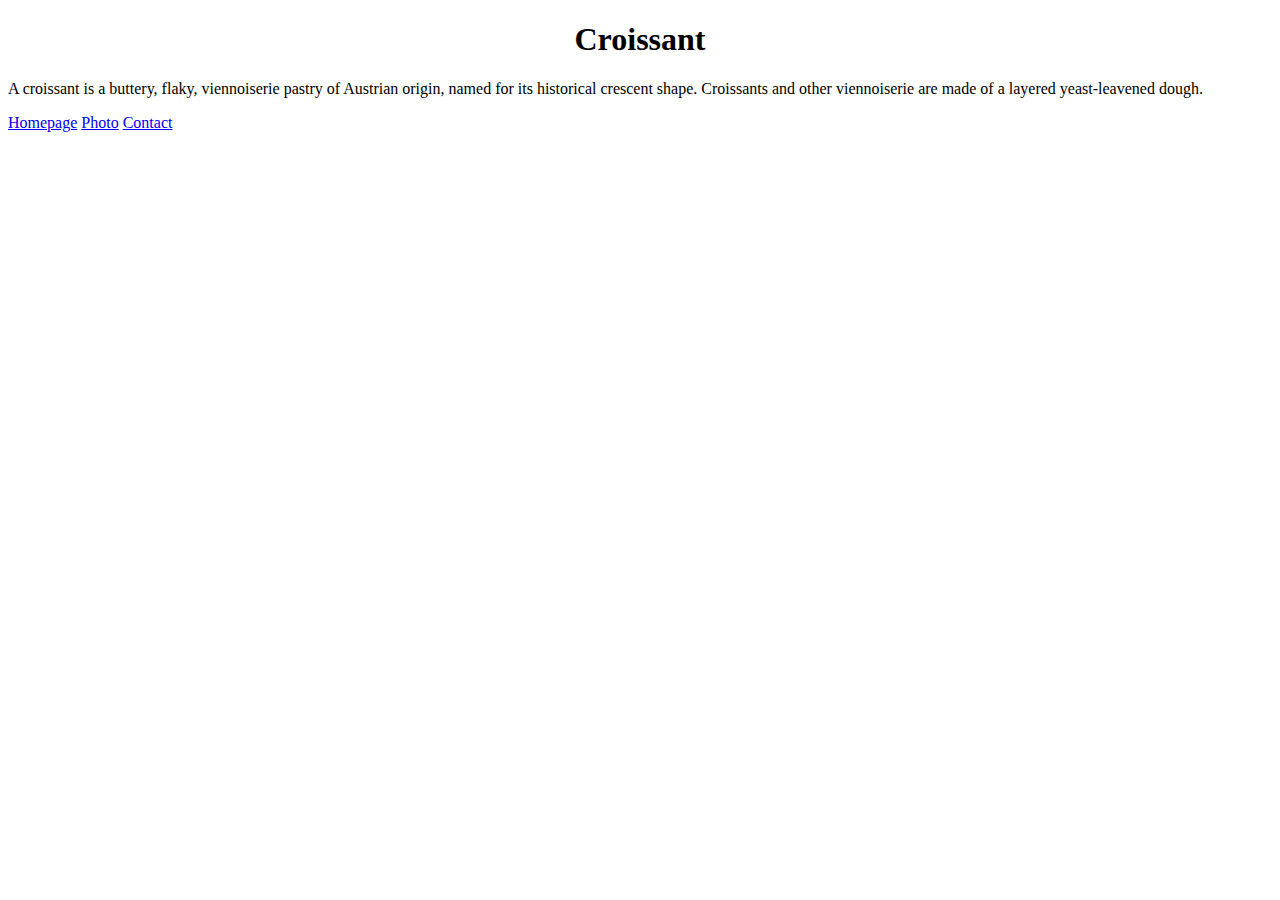
==== index.html @ a88a2e8a "created initial structre" ====
<!DOCTYPE html>
<html lang="en">
  <head>
    <meta charset="UTF-8" />
    <meta http-equiv="X-UA-Compatible" content="IE=edge" />
    <meta name="viewport" content="width=device-width, initial-scale=1.0" />
    <title>Document</title>
    <link rel="stylesheet" href="src/styles.css" />
  </head>
  <body>
    <h1>Croissant</h1>
    <p>
      A croissant is a buttery, flaky, viennoiserie pastry of Austrian origin,
      named for its historical crescent shape. Croissants and other viennoiserie
      are made of a layered yeast-leavened dough.
    </p>
    <a href="/">Homepage</a>
    <a href="/photo.html">Photo</a>
    <a href="/contact.html">Contact</a>
  </body>
</html>
---- src/styles.css ----
h1 {
  text-align: center;
}
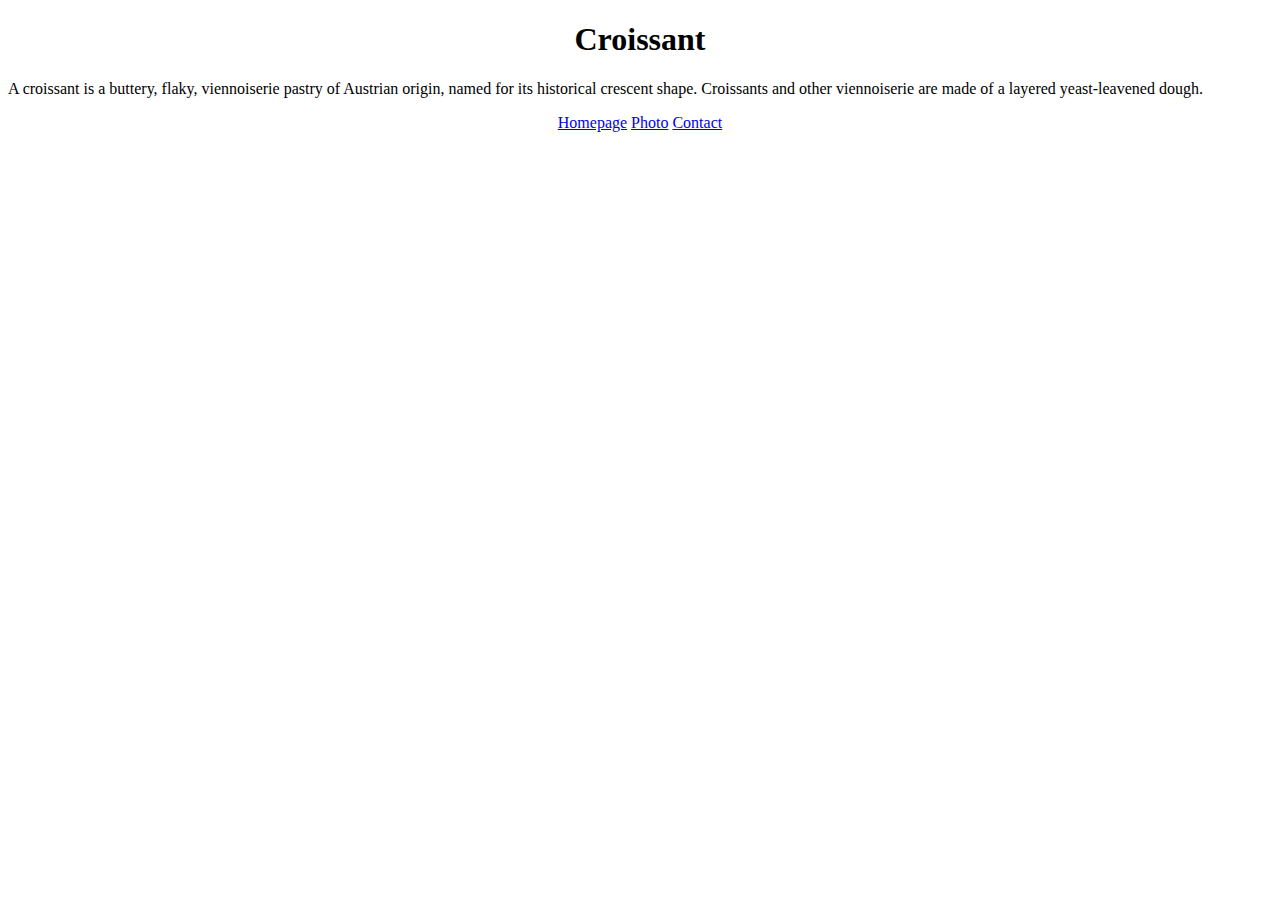
==== commit 9f83994c: "added content to each page" ====
--- a/index.html
+++ b/index.html
@@ -14,8 +14,10 @@
       named for its historical crescent shape. Croissants and other viennoiserie
       are made of a layered yeast-leavened dough.
     </p>
-    <a href="/">Homepage</a>
-    <a href="/photo.html">Photo</a>
-    <a href="/contact.html">Contact</a>
+    <div class="links">
+      <a href="/">Homepage</a>
+      <a href="/photo.html">Photo</a>
+      <a href="/contact.html">Contact</a>
+    </div>
   </body>
 </html>
--- a/src/styles.css
+++ b/src/styles.css
@@ -1,3 +1,12 @@
 h1 {
   text-align: center;
 }
+
+.croissant-image {
+  display: block;
+  margin: 0 auto;
+}
+
+.links {
+  text-align: center;
+}
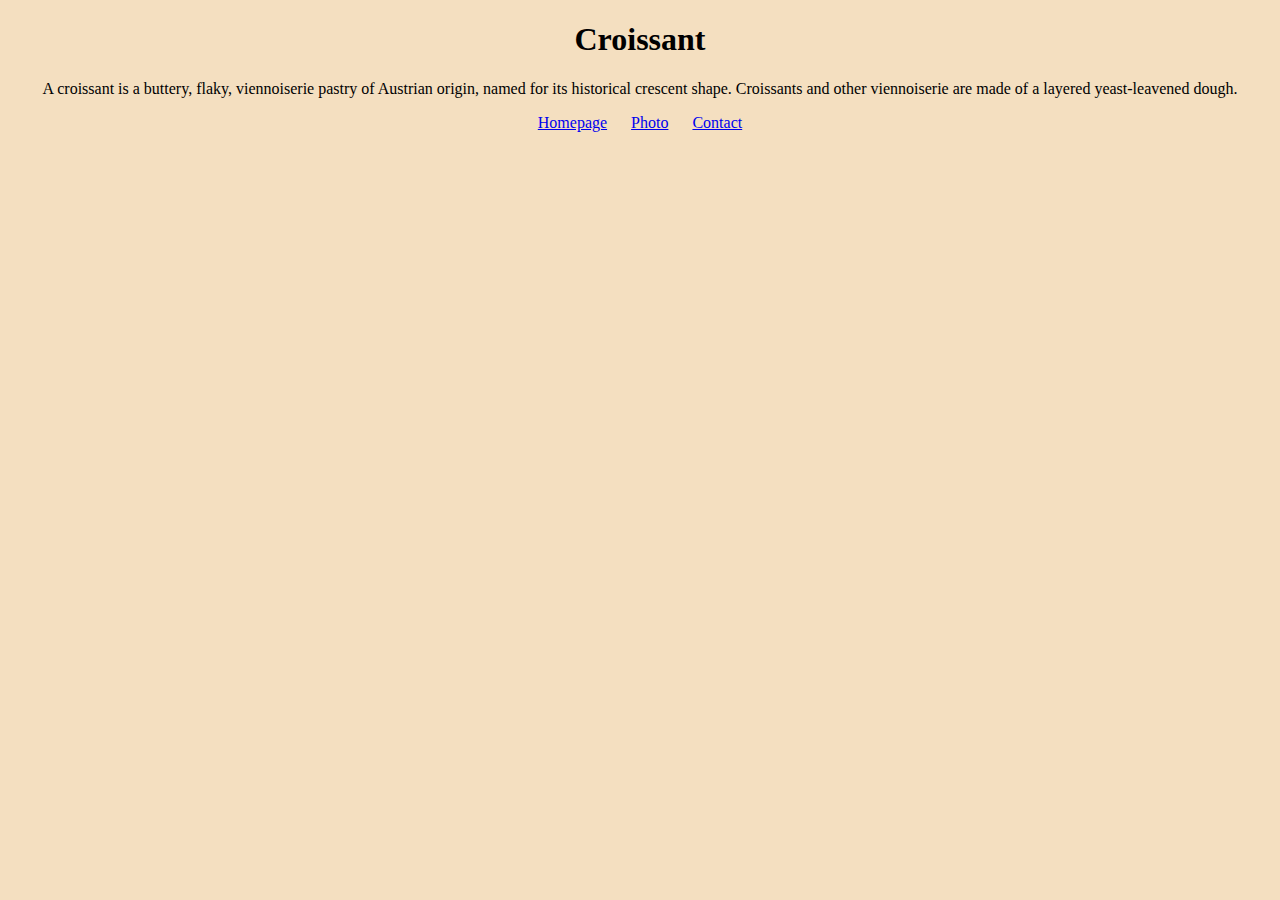
==== commit 522c728f: "added background color, changed titles" ====
--- a/index.html
+++ b/index.html
@@ -4,7 +4,7 @@
     <meta charset="UTF-8" />
     <meta http-equiv="X-UA-Compatible" content="IE=edge" />
     <meta name="viewport" content="width=device-width, initial-scale=1.0" />
-    <title>Document</title>
+    <title>Croissants</title>
     <link rel="stylesheet" href="src/styles.css" />
   </head>
   <body>
--- a/src/styles.css
+++ b/src/styles.css
@@ -1,12 +1,26 @@
-h1 {
+h1,
+p {
   text-align: center;
 }
 
 .croissant-image {
   display: block;
-  margin: 0 auto;
+  margin: 30px auto;
+  border-radius: 4px;
 }
 
 .links {
   text-align: center;
+  color: rgb(107, 134, 7);
 }
+
+.links a {
+  margin: 10px;
+}
+.links a:visited {
+  color: rgb(53, 207, 212);
+}
+
+body {
+  background-color: #f4dfc0;
+}
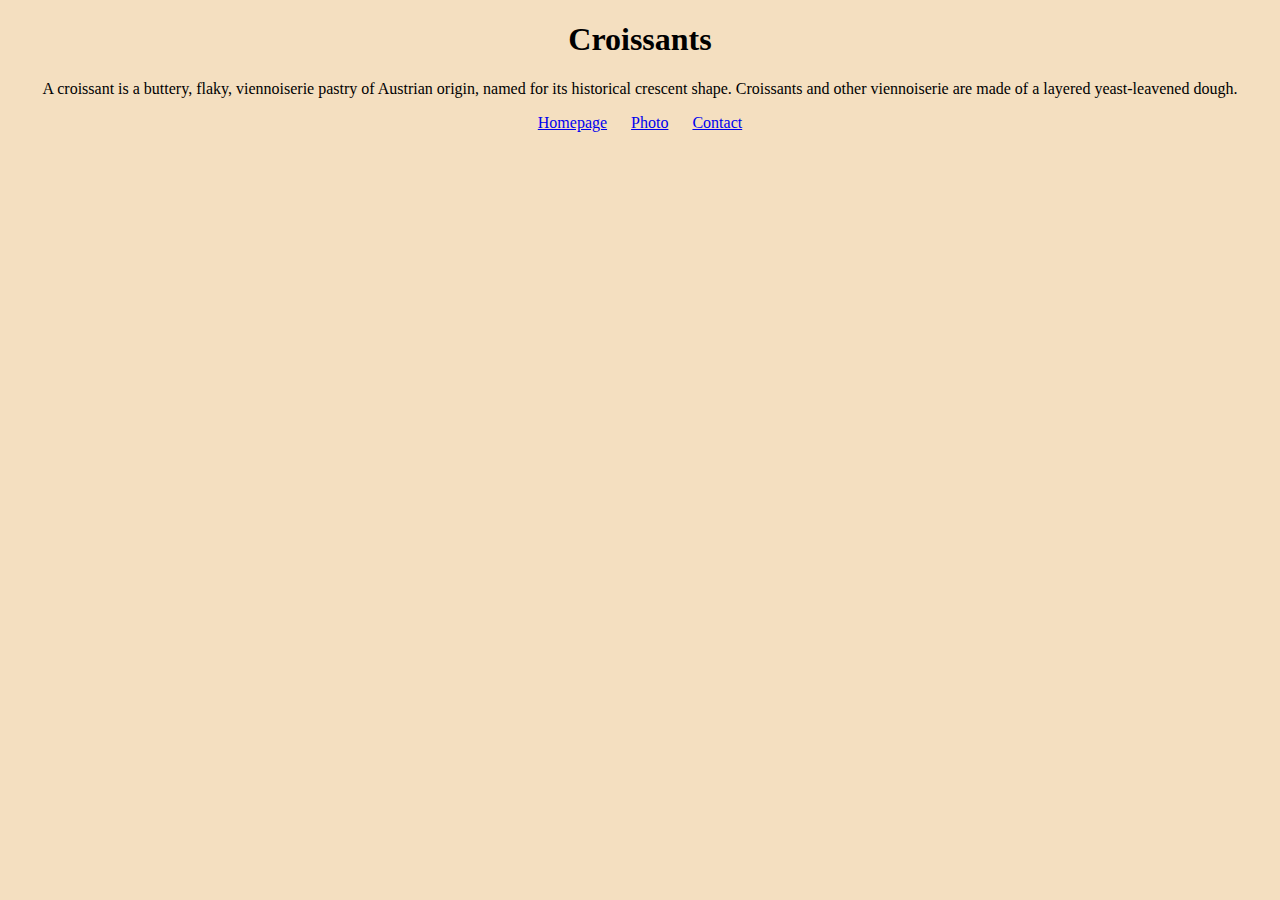
==== commit f3d17797: "added SEO elements" ====
--- a/index.html
+++ b/index.html
@@ -4,20 +4,20 @@
     <meta charset="UTF-8" />
     <meta http-equiv="X-UA-Compatible" content="IE=edge" />
     <meta name="viewport" content="width=device-width, initial-scale=1.0" />
-    <title>Croissants</title>
+    <title>Croissants // Croissant.com</title>
     <link rel="stylesheet" href="src/styles.css" />
   </head>
   <body>
-    <h1>Croissant</h1>
+    <h1>Croissants</h1>
     <p>
       A croissant is a buttery, flaky, viennoiserie pastry of Austrian origin,
       named for its historical crescent shape. Croissants and other viennoiserie
       are made of a layered yeast-leavened dough.
     </p>
     <div class="links">
-      <a href="/">Homepage</a>
-      <a href="/photo.html">Photo</a>
-      <a href="/contact.html">Contact</a>
+      <a href="/" title="Homepage">Homepage</a>
+      <a href="/photo.html" title="Photo">Photo</a>
+      <a href="/contact.html" title="Contact">Contact</a>
     </div>
   </body>
 </html>
